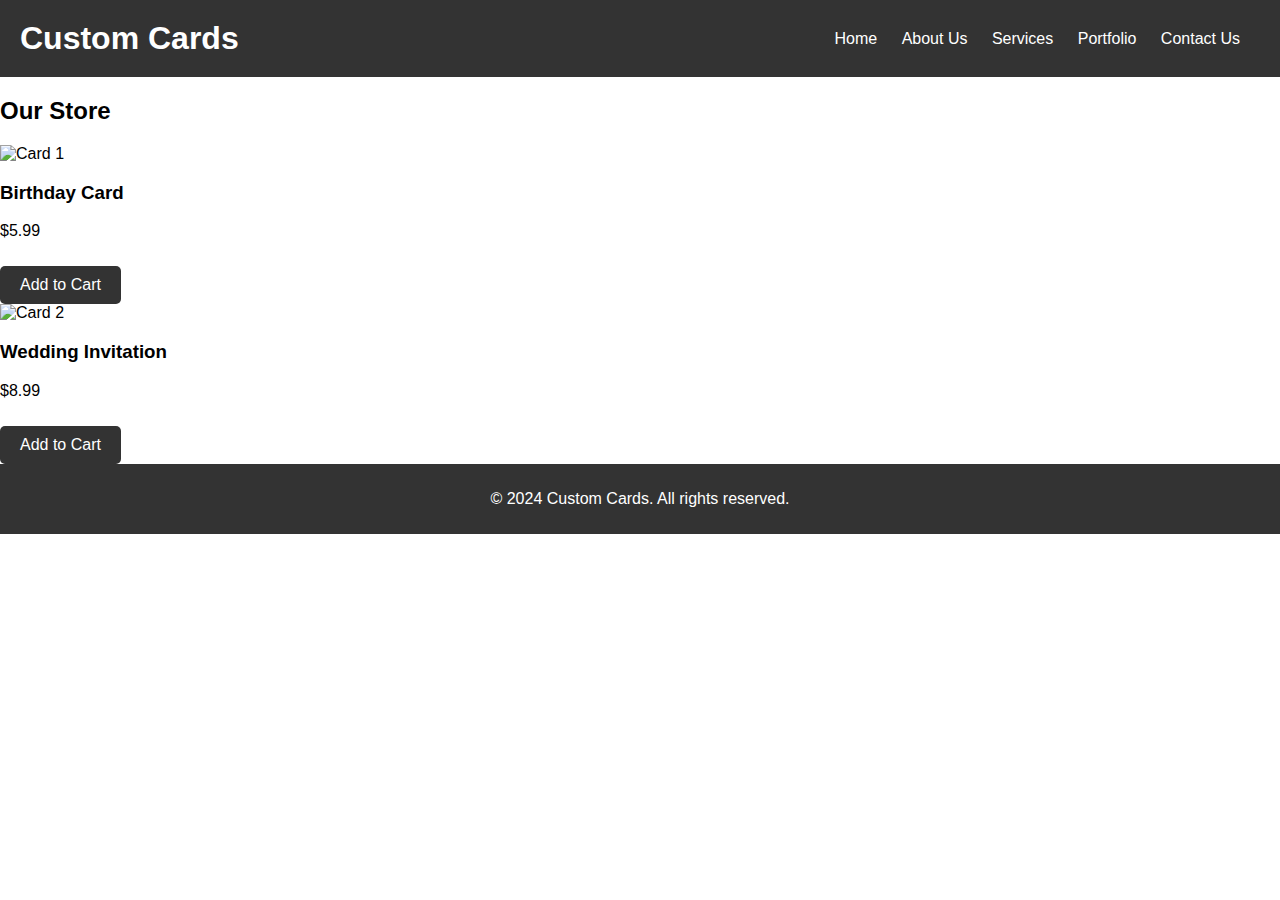
==== Store.html @ b931dc54 "Create Store.html" ====
<!DOCTYPE html>
<html lang="en">
<head>
  <meta charset="UTF-8">
  <meta name="viewport" content="width=device-width, initial-scale=1.0">
  <title>Custom Cards Store</title>
  <link rel="stylesheet" href="styles.css">
</head>
<body>
  <header>
    <div class="logo">
      <h1>Custom Cards</h1>
    </div>
    <nav>
      <ul>
        <li><a href="#">Home</a></li>
        <li><a href="#">About Us</a></li>
        <li><a href="#">Services</a></li>
        <li><a href="#">Portfolio</a></li>
        <li><a href="#">Contact Us</a></li>
      </ul>
    </nav>
  </header>

  <section class="store">
    <h2>Our Store</h2>
    <div class="card-grid">
      <!-- Add your card products here -->
      <div class="card">
        <img src="card1.jpg" alt="Card 1">
        <h3>Birthday Card</h3>
        <p>$5.99</p>
        <a href="#" class="btn">Add to Cart</a>
      </div>
      <div class="card">
        <img src="card2.jpg" alt="Card 2">
        <h3>Wedding Invitation</h3>
        <p>$8.99</p>
        <a href="#" class="btn">Add to Cart</a>
      </div>
      <!-- Add more card products as needed -->
    </div>
  </section>

  <footer>
    <p>&copy; 2024 Custom Cards. All rights reserved.</p>
  </footer>
</body>
</html>
---- styles.css ----
body {
  font-family: Arial, sans-serif;
  margin: 0;
  padding: 0;
}

header {
  background-color: #333;
  color: #fff;
  padding: 20px;
  display: flex;
  justify-content: space-between;
  align-items: center;
}

.logo h1 {
  margin: 0;
}

nav ul {
  list-style-type: none;
  padding: 0;
  margin: 0;
}

nav ul li {
  display: inline;
  margin-right: 20px;
}

nav ul li a {
  color: #fff;
  text-decoration: none;
}

.top-picks, .store-option {
  padding: 20px;
}

.top-picks h2, .store-option h2 {
  color: #333;
}

.btn {
  display: inline-block;
  background-color: #333;
  color: #fff;
  padding: 10px 20px;
  text-decoration: none;
  border-radius: 5px;
  margin-top: 10px;
}

.btn:hover {
  background-color: #555;
}

footer {
  background-color: #333;
  color: #fff;
  padding: 10px;
  text-align: center;
}
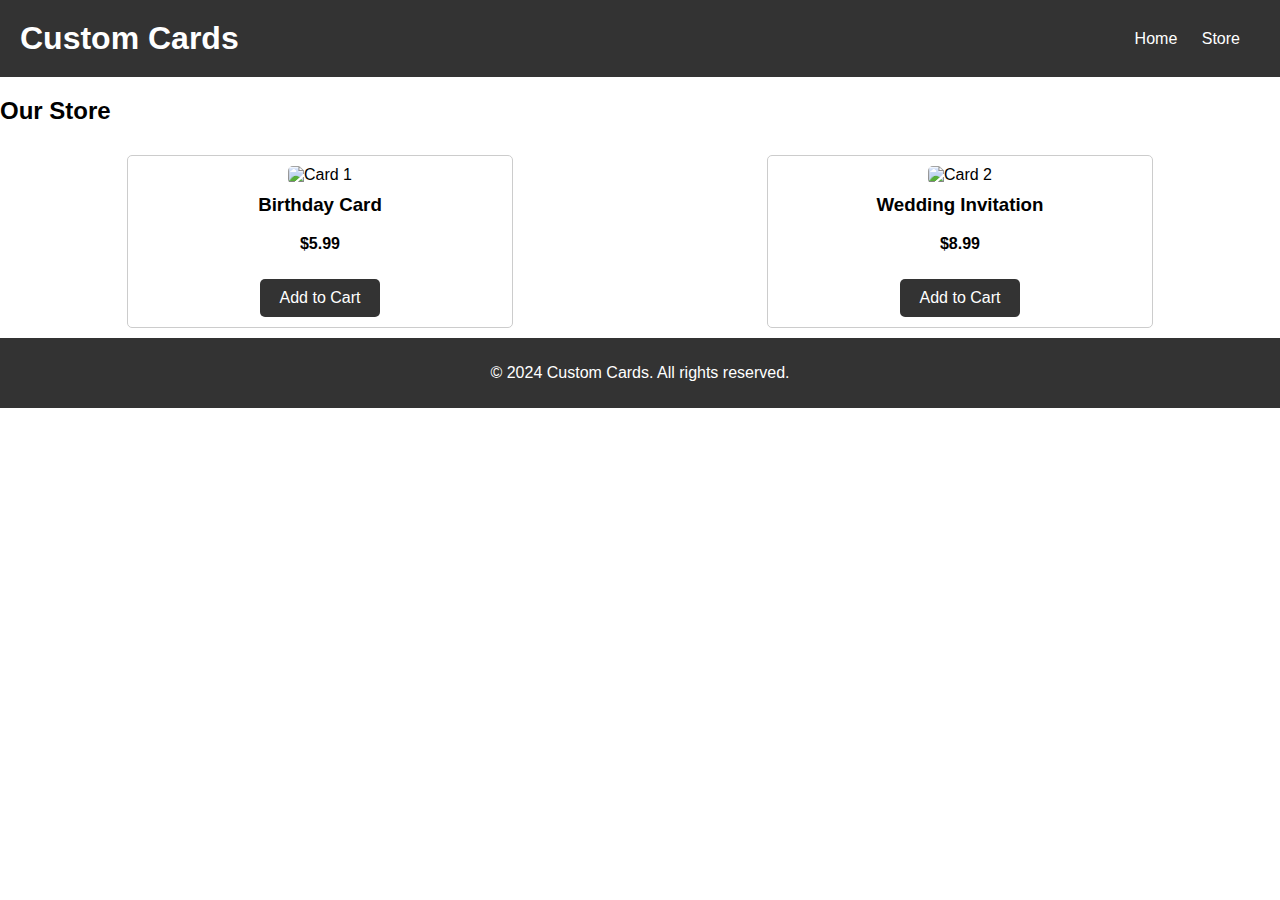
==== commit 6fc0b12a: "Update Store.html" ====
--- a/Store.html
+++ b/Store.html
@@ -13,11 +13,8 @@
     </div>
     <nav>
       <ul>
-        <li><a href="#">Home</a></li>
-        <li><a href="#">About Us</a></li>
-        <li><a href="#">Services</a></li>
-        <li><a href="#">Portfolio</a></li>
-        <li><a href="#">Contact Us</a></li>
+        <li><a href="https://customcards.github.io">Home</a></li>
+        <li><a href="https://customcards.github.io/Store">Store</a></li>
       </ul>
     </nav>
   </header>
--- a/styles.css
+++ b/styles.css
@@ -61,3 +61,30 @@
   padding: 10px;
   text-align: center;
 }
+.card-grid {
+  display: flex;
+  flex-wrap: wrap;
+  justify-content: space-around;
+}
+
+.card {
+  flex: 0 0 calc(30% - 20px); /* Adjust the width as needed */
+  margin: 10px;
+  border: 1px solid #ccc;
+  border-radius: 5px;
+  padding: 10px;
+  text-align: center;
+}
+.card img {
+  width: 100%;
+  border-radius: 5px;
+}
+
+.card h3 {
+  margin-top: 10px;
+}
+
+.card p {
+  margin-top: 5px;
+  font-weight: bold;
+}
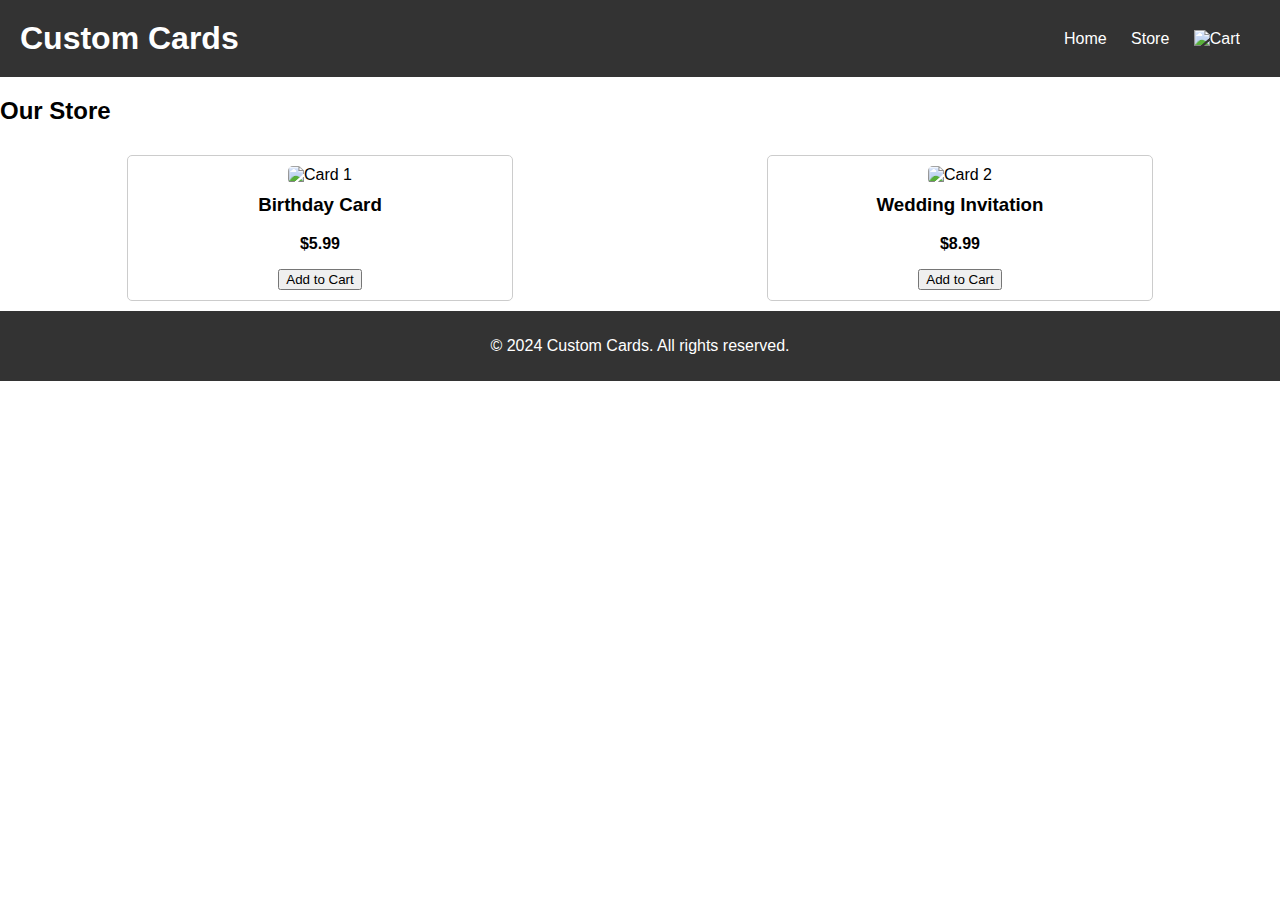
==== commit 699759dc: "Update Store.html" ====
--- a/Store.html
+++ b/Store.html
@@ -15,6 +15,7 @@
       <ul>
         <li><a href="https://customcards.github.io">Home</a></li>
         <li><a href="https://customcards.github.io/Store">Store</a></li>
+        <li><a href="cart"><img src="cart-icon.png" alt="Cart"></a></li>
       </ul>
     </nav>
   </header>
@@ -23,17 +24,17 @@
     <h2>Our Store</h2>
     <div class="card-grid">
       <!-- Add your card products here -->
-      <div class="card">
+      <div class="card" data-name="Birthday Card" data-price="5.99">
         <img src="card1.jpg" alt="Card 1">
         <h3>Birthday Card</h3>
         <p>$5.99</p>
-        <a href="#" class="btn">Add to Cart</a>
+        <button onclick="addToCart('Birthday Card', 5.99)">Add to Cart</button>
       </div>
-      <div class="card">
+      <div class="card" data-name="Wedding Invitation" data-price="8.99">
         <img src="card2.jpg" alt="Card 2">
         <h3>Wedding Invitation</h3>
         <p>$8.99</p>
-        <a href="#" class="btn">Add to Cart</a>
+        <button onclick="addToCart('Wedding Invitation', 8.99)">Add to Cart</button>
       </div>
       <!-- Add more card products as needed -->
     </div>
@@ -42,5 +43,15 @@
   <footer>
     <p>&copy; 2024 Custom Cards. All rights reserved.</p>
   </footer>
+
+  <script>
+    function addToCart(name, price) {
+      var cart = JSON.parse(localStorage.getItem("cart")) || [];
+      cart.push({ name: name, price: price });
+      localStorage.setItem("cart", JSON.stringify(cart));
+      alert("Item added to cart!");
+    }
+  </script>
 </body>
 </html>
+
